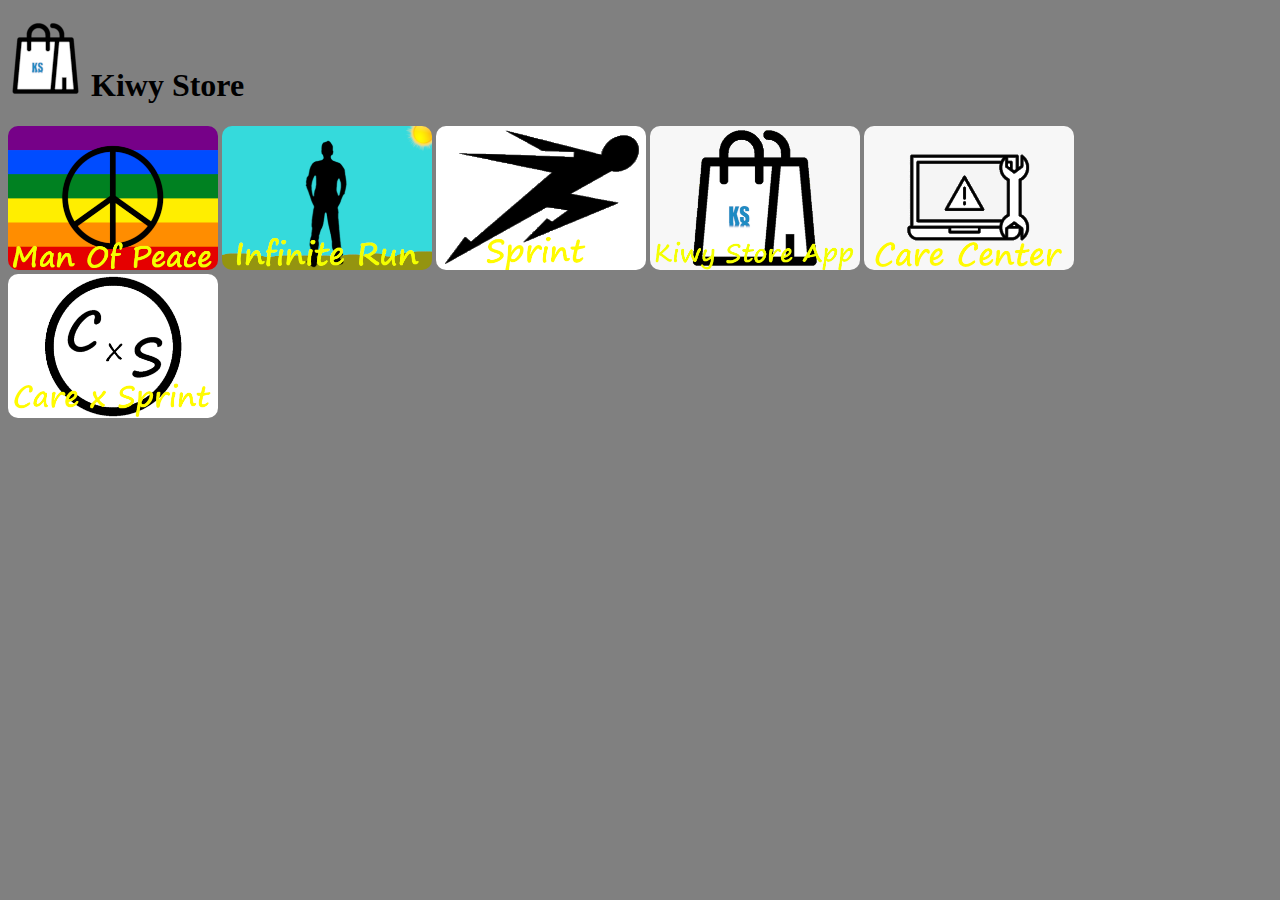
==== index.html @ c475842b "ks" ====
<!doctype html>
<html lang="en">
  <head>
    <!-- Required meta tags -->
    <meta charset="utf-8">
    <meta name="viewport" content="width=device-width, initial-scale=1">
	
	  
    <!-- Bootstrap CSS -->
    <link href="https://cdn.jsdelivr.net/npm/bootstrap@5.1.3/dist/css/bootstrap.min.css" rel="stylesheet" integrity="sha384-1BmE4kWBq78iYhFldvKuhfTAU6auU8tT94WrHftjDbrCEXSU1oBoqyl2QvZ6jIW3" crossorigin="anonymous">
	
    <!-- Mio CSS -->
    <link rel="stylesheet" type="text/css" href=".\css\index.css">
	  
    <link rel="icon" href=".\img\KSI.png" type="image/png" />
	  
	<body style="background-color:grey">
	
    <title>Kiwy Store</title>
	
  </head>
  <body>
  <h1 class="text-black">
	<div class="container my-2 text-center">
		<img src=".\img\KSI.png" height="75" width="75" alt="..."> Kiwy Store</img>
	</div>
  </h1>
  
  <div class="container my-5 text-center">
		<div class="box-16x9">

      			<!-- Man Of Peace -->
			<a href=".\KiwyStore\Man Of Peace" class="MOP tile-image">
				<img src=".\img\g1.png" height="144" width="210" style="border-radius: 10px;" class="tile-image">
			</a>

     			<!-- Infinite Run -->
			<a href=".\KiwyStore\Infinite Run" class="IR tile-image">
				<img src=".\img\g2.png" height="144" width="210" style="border-radius: 10px;" class="tile-image">
			</a>

      			<!-- Sprint -->
			<a href=".\KiwyStore\Sprint" class="SPR tile-image">
				<img src=".\img\s1.png" height="144" width="210" style="border-radius: 10px;" class="tile-image">
			</a>

      			<!-- Kiwy Store App -->
			<a href=".\KiwyStore\KSA" class="KSA tile-image">
				<img src=".\img\KSA1.png" height="144" width="210" style="border-radius: 10px;" class="tile-image">
			</a>

      			<!-- Care Center -->
			<a href=".\KiwyStore\Care Center" class="CC tile-image">
				<img src=".\img\s2.png" height="144" width="210" style="border-radius: 10px;" class="tile-image">
			</a>
		</div>
  </div>
	  
 <div class="container my-5 text-center">
		<div class="box-16x9">

      			<!-- Care x Sprint -->
			<a href=".\KiwyStore\Care x Sprint" class="CXS tile-image">
				<img src=".\img\s3.png" height="144" width="210" style="border-radius: 10px;" class="tile-image">
			</a>
		</div>
  </div>
	  
    <!-- Optional JavaScript; choose one of the two! -->

    <!-- Option 1: Bootstrap Bundle with Popper -->
    <script src="https://cdn.jsdelivr.net/npm/bootstrap@5.1.3/dist/js/bootstrap.bundle.min.js" integrity="sha384-ka7Sk0Gln4gmtz2MlQnikT1wXgYsOg+OMhuP+IlRH9sENBO0LRn5q+8nbTov4+1p" crossorigin="anonymous"></script>

    <!-- Option 2: Separate Popper and Bootstrap JS -->
    <!--
    <script src="https://cdn.jsdelivr.net/npm/@popperjs/core@2.10.2/dist/umd/popper.min.js" integrity="sha384-7+zCNj/IqJ95wo16oMtfsKbZ9ccEh31eOz1HGyDuCQ6wgnyJNSYdrPa03rtR1zdB" crossorigin="anonymous"></script>
    <script src="https://cdn.jsdelivr.net/npm/bootstrap@5.1.3/dist/js/bootstrap.min.js" integrity="sha384-QJHtvGhmr9XOIpI6YVutG+2QOK9T+ZnN4kzFN1RtK3zEFEIsxhlmWl5/YESvpZ13" crossorigin="anonymous"></script>
    -->
  </body>
</html>
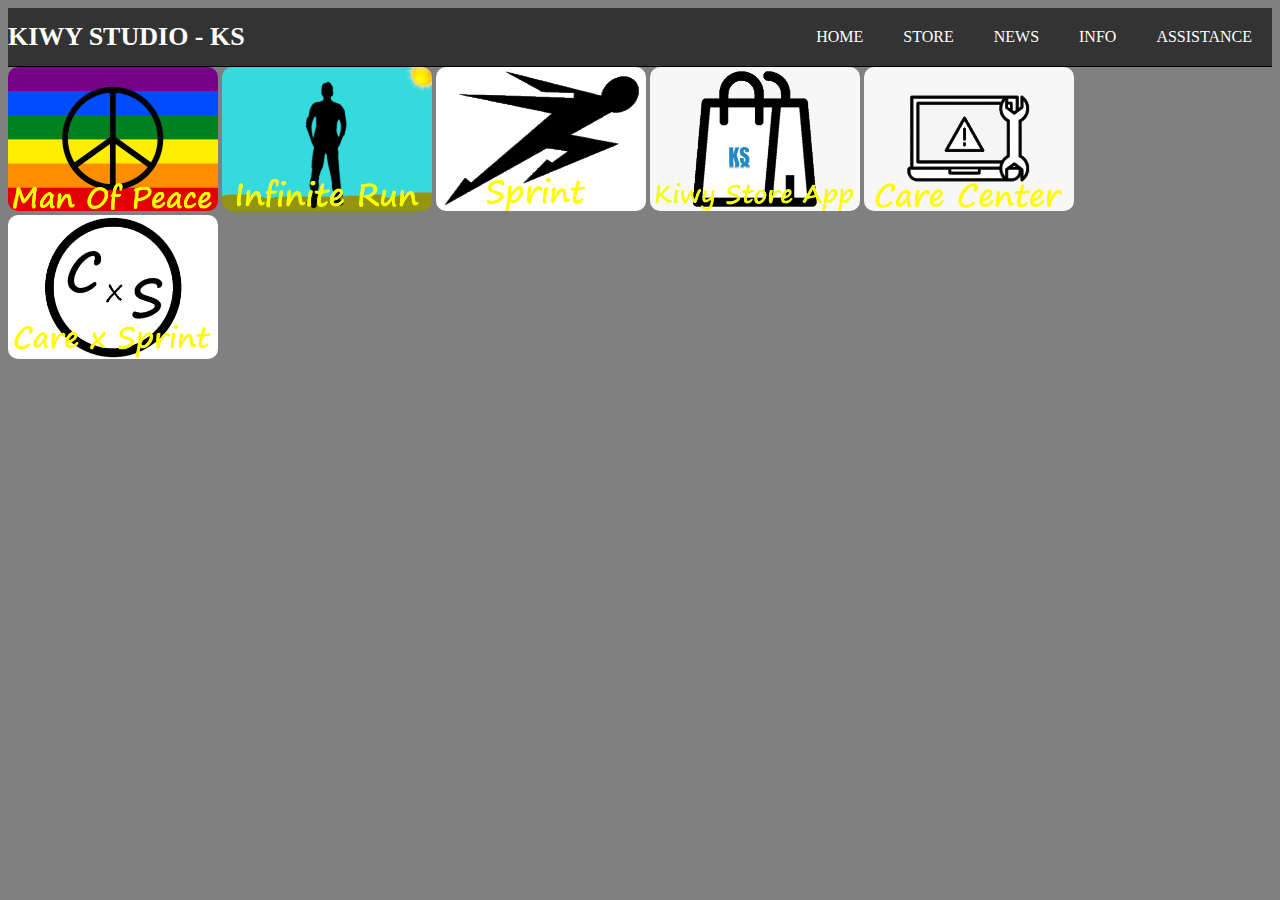
==== commit 25188217: "ks" ====
--- a/index.html
+++ b/index.html
@@ -20,11 +20,30 @@
 	
   </head>
   <body>
-  <h1 class="text-black">
-	<div class="container my-2 text-center">
-		<img src=".\img\KSI.png" height="75" width="75" alt="..."> Kiwy Store</img>
-	</div>
-  </h1>
+	  
+  <!-- Navbar -->
+  <div class="navbar-area">
+    <div class="container">
+      <nav class="site-navbar">
+        <!-- Nome Sito -->
+        <a class="site-logo">Kiwy Studio - KS</a>
+  
+        <!-- Menu/Navbar -->
+        <ul>
+          <li><a href="https://home.kiwystudio.tk">Home</a></li>
+          <li><a href="https://home.kiwystudio.tk/select">Store</a></li>
+          <li><a href="https://home.kiwystudio.tk/NEWS">News</a></li>
+          <li><a href="https://home.kiwystudio.tk/Info">Info</a></li>
+          <li><a href="https://home.kiwystudio.tk/Assistance">Assistance</a></li>
+        </ul>
+  
+        <!-- Versione Mobile -->
+        <button class="nav-toggler">
+          <span></span>
+        </button>
+      </nav>
+    </div>
+  </div>
   
   <div class="container my-5 text-center">
 		<div class="box-16x9">
@@ -71,6 +90,9 @@
     <!-- Option 1: Bootstrap Bundle with Popper -->
     <script src="https://cdn.jsdelivr.net/npm/bootstrap@5.1.3/dist/js/bootstrap.bundle.min.js" integrity="sha384-ka7Sk0Gln4gmtz2MlQnikT1wXgYsOg+OMhuP+IlRH9sENBO0LRn5q+8nbTov4+1p" crossorigin="anonymous"></script>
 
+    <!-- Mio JS -->
+    <script src=".\js\index.js"></script>
+	  
     <!-- Option 2: Separate Popper and Bootstrap JS -->
     <!--
     <script src="https://cdn.jsdelivr.net/npm/@popperjs/core@2.10.2/dist/umd/popper.min.js" integrity="sha384-7+zCNj/IqJ95wo16oMtfsKbZ9ccEh31eOz1HGyDuCQ6wgnyJNSYdrPa03rtR1zdB" crossorigin="anonymous"></script>
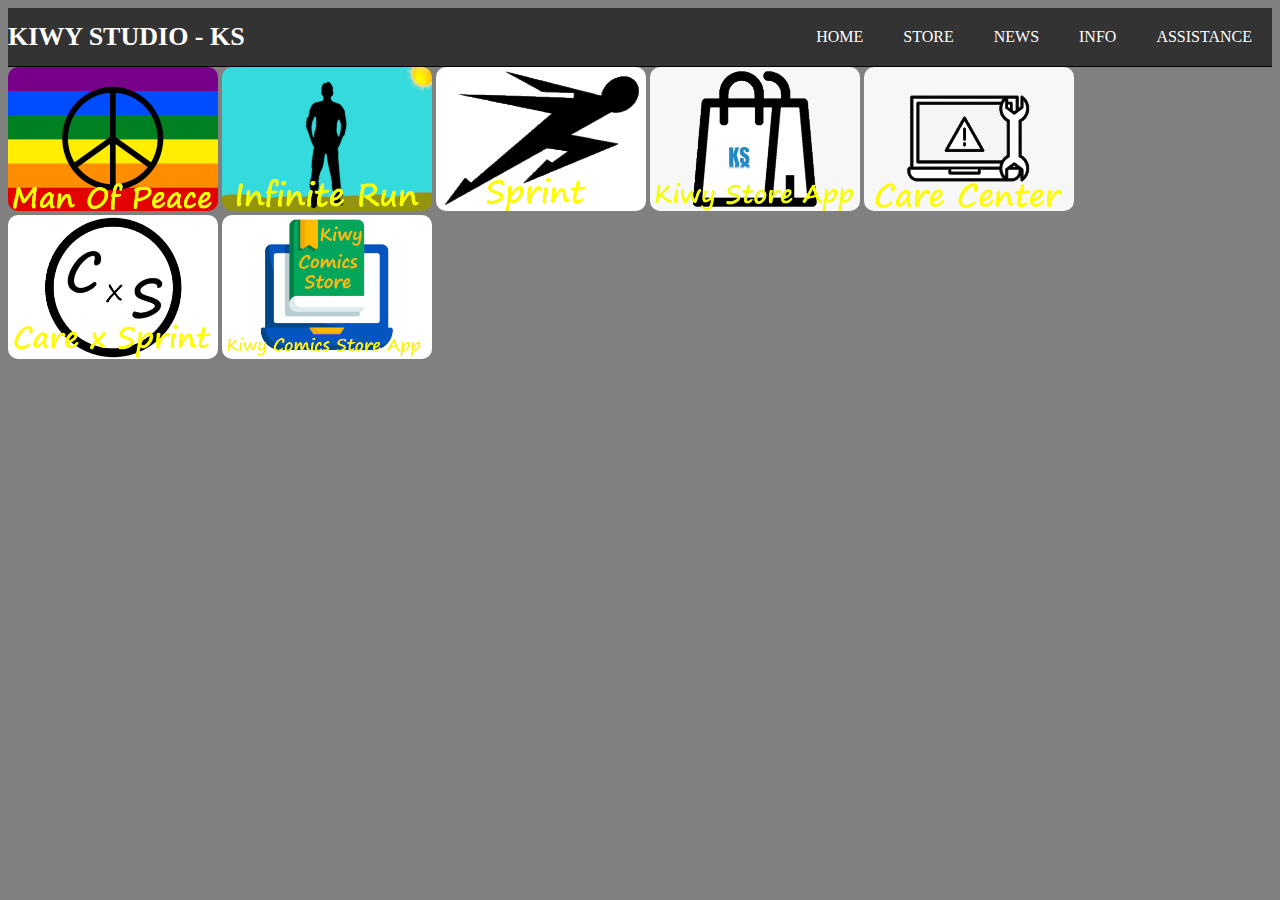
==== commit 7258af4b: "ks" ====
--- a/index.html
+++ b/index.html
@@ -13,8 +13,6 @@
     <link rel="stylesheet" type="text/css" href=".\css\index.css">
 	  
     <link rel="icon" href=".\img\KSI.png" type="image/png" />
-	  
-	<body style="background-color:grey">
 	
     <title>Kiwy Store</title>
 	
@@ -82,6 +80,11 @@
 			<a href=".\KiwyStore\Care x Sprint" class="CXS tile-image">
 				<img src=".\img\s3.png" height="144" width="210" style="border-radius: 10px;" class="tile-image">
 			</a>
+			
+			<!-- Kiwy Comics Store App -->
+			<a href=".\KiwyStore\KCSA" class="CC tile-image">
+				<img src=".\img\KCSA1.png" height="144" width="210" style="border-radius: 10px;" class="tile-image">
+			</a>
 		</div>
   </div>
 	  
